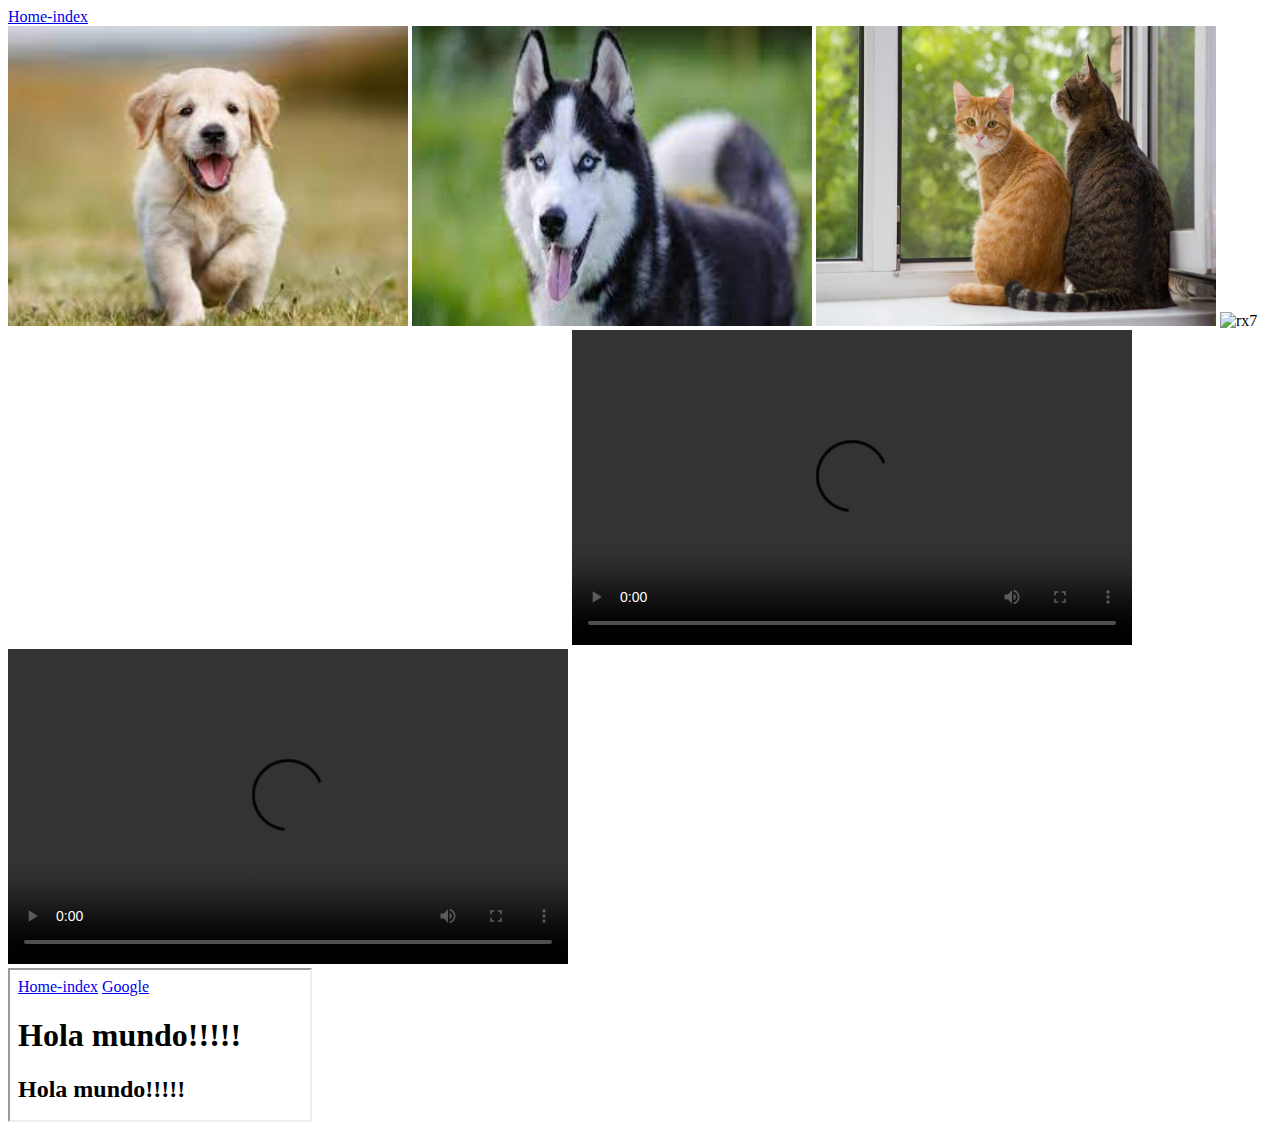
==== multi.html @ 8aafed08 "Initial commit" ====
<!DOCTYPE html>
<html lang="es">
<head>
    <meta charset="UTF-8">
    <meta http-equiv="X-UA-Compatible" content="IE=edge">
    <meta name="viewport" content="width=device-width, initial-scale=1.0">
    <title>Document</title>
</head>
<body>
    <nav>
        <a href="./index.html">Home-index</a>
    </nav>
    <div>
        <img width="400" height="300" src="./img/descarga.jpg" alt="perro">
        <img width="400" height="300" src="./img/descarga (1).jpg" alt="gato">
        <img width="400" height="300" src="./img/descubre-como-se-comporta-un-gato.jpg" alt="gatoss">
        <img width="400" height="300" src="https://th.bing.com/th/id/OIP.kxuIxvOkrGVzps6bxquQ_AHaE8?w=259&h=180&c=7&r=0&o=5&pid=1.7" alt="rx7">
    </div>
    <div>
        <iframe width="560" height="315" src="https://www.youtube.com/embed/expgMekxlvU" title="YouTube video player" frameborder="0" allow="accelerometer; autoplay; clipboard-write; encrypted-media; gyroscope; picture-in-picture; web-share" allowfullscreen></iframe>
        <video width="560" height="315" src="./vid/Oblivion NPC Conversation.mp4" controls></video>
        <video width="560" height="315" controls><source src="./vid/Oblivion NPC Conversation.mp4" type="video/mp4"></video>
    </div>
    <div>
        <iframe src="./texto.html"></iframe>
    </div>
</body>
</html>
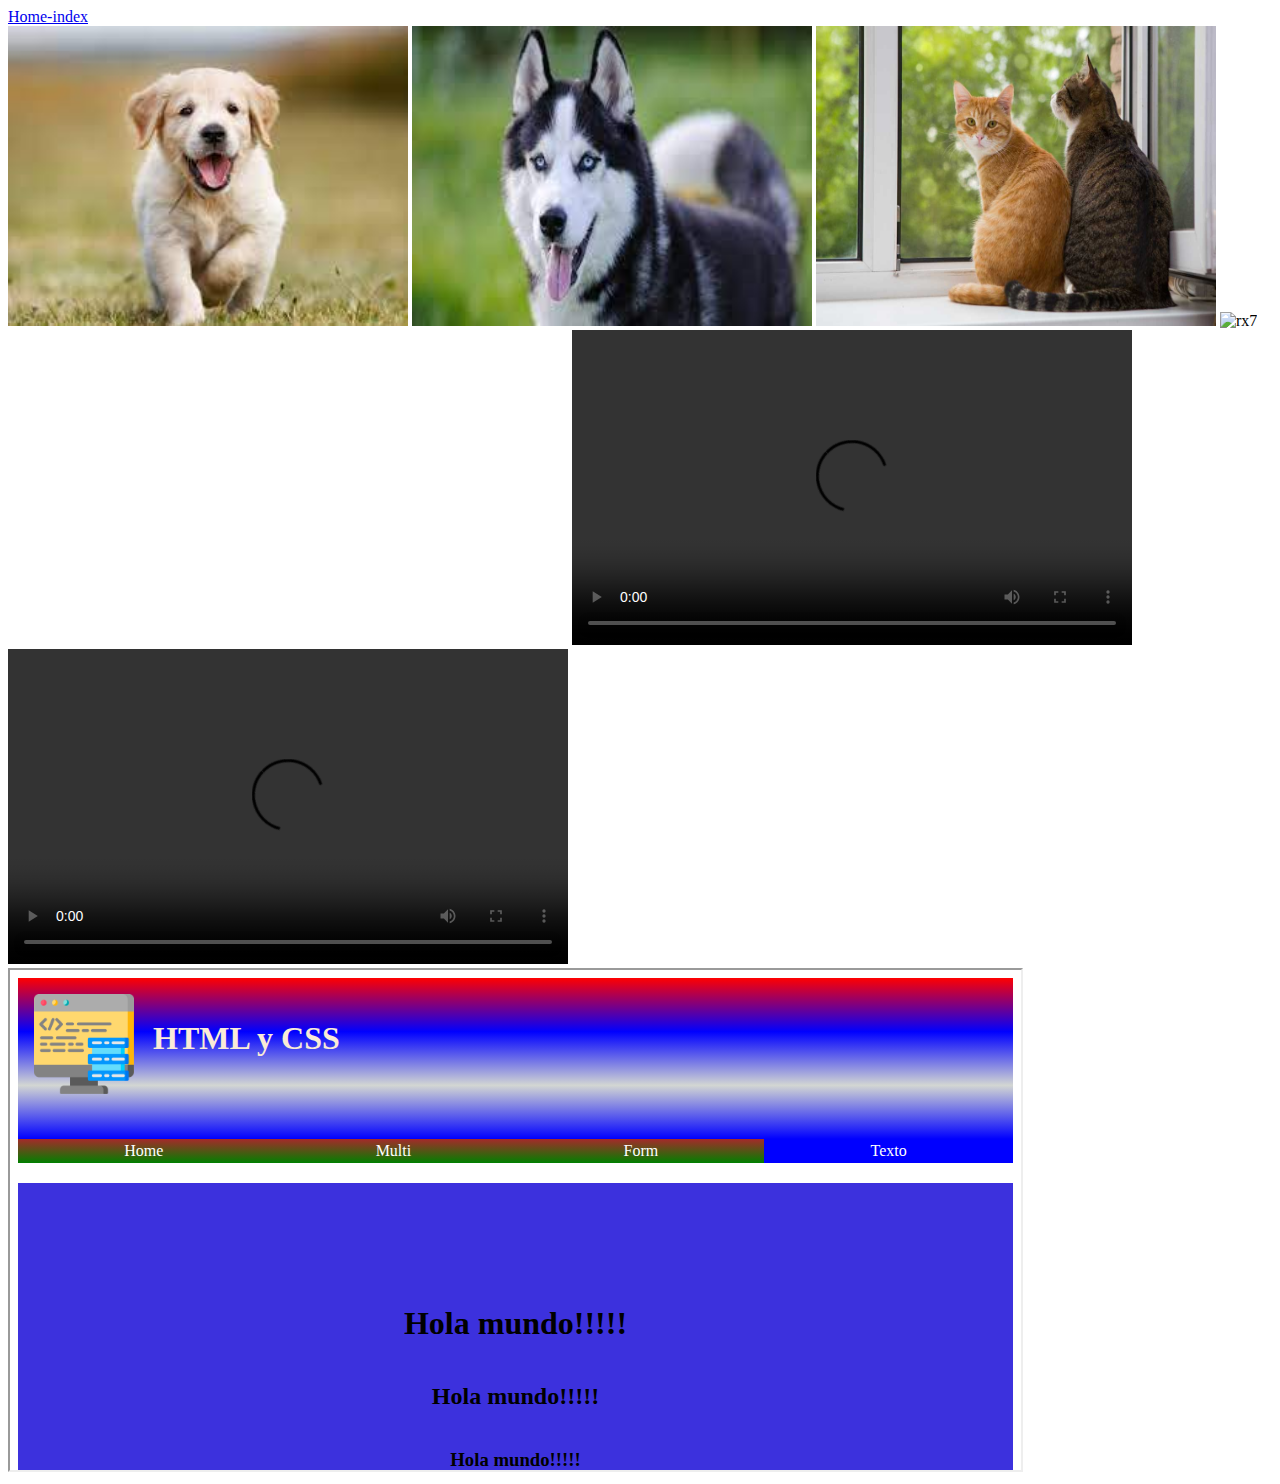
==== commit 6f1cca13: "Cambios C60" ====
--- a/multi.html
+++ b/multi.html
@@ -22,7 +22,7 @@
         <video width="560" height="315" controls><source src="./vid/Oblivion NPC Conversation.mp4" type="video/mp4"></video>
     </div>
     <div>
-        <iframe src="./texto.html"></iframe>
+        <iframe src="./texto.html" width="80%" height="500px"></iframe>
     </div>
 </body>
 </html>